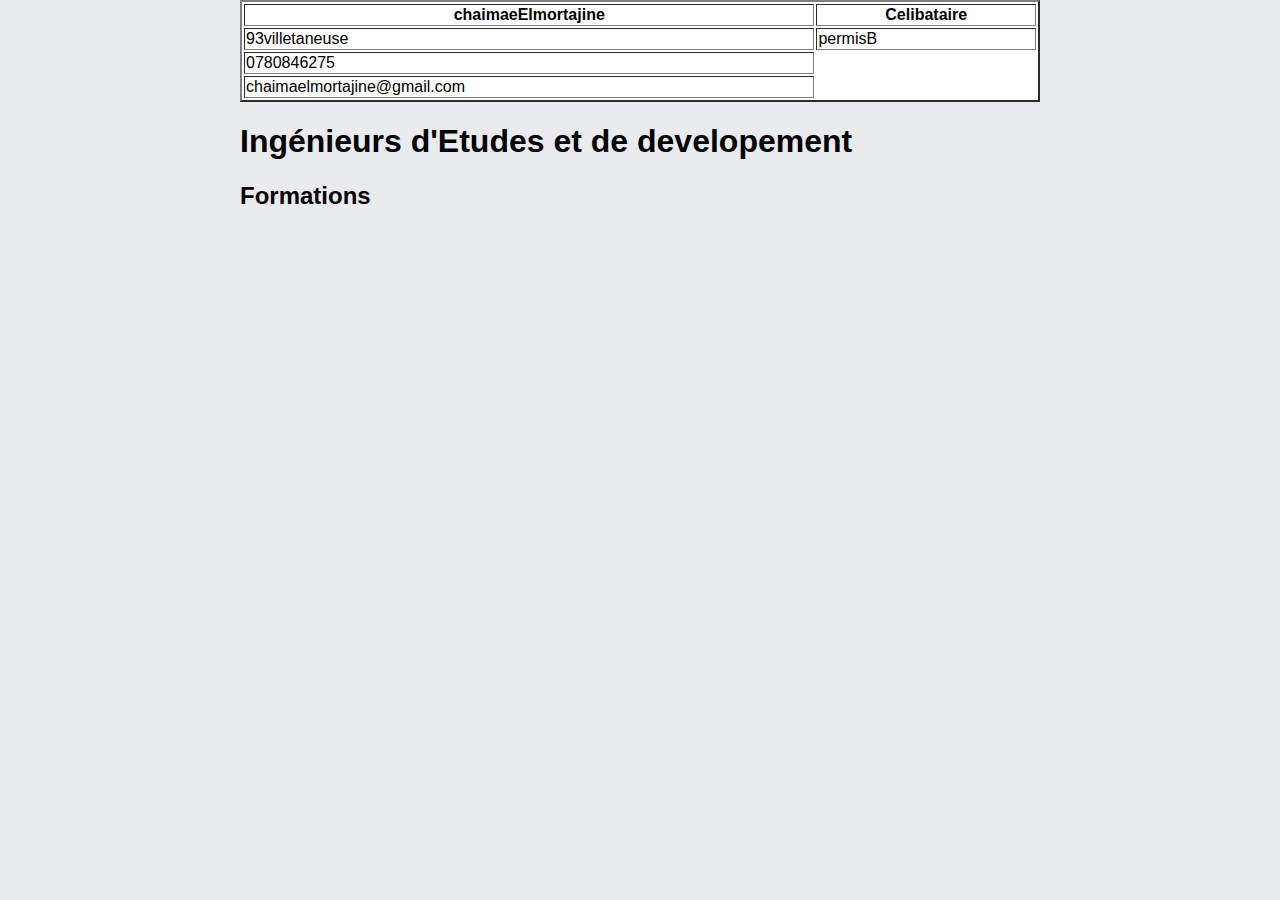
==== tp1/index.html @ b13fa49d "Update index.html" ====
<!doctype html>
<html>
    <head>
        <meta charset="utf-8">
        <meta http-equiv="x-ua-compatible" content="ie=edge">
        <title>TP1</title>
        <meta name="description" content="">
        <meta name="viewport" content="width=device-width, initial-scale=1">

        <link rel="apple-touch-icon" href="apple-touch-icon.png">
        <!-- Place favicon.ico in the root directory -->

        <style>
          body{
              background-color: #e9ebee;              
              font-family: system, -apple-system, ".SFNSText-Regular", "San Francisco", "Roboto", "Segoe UI", "Helvetica Neue", "Lucida Grande", sans-serif;
              font-size: 16px;
              margin: 0 auto;
              max-width: 800px;              
          }
        </style>
        
        <!-- Code à dé-commenter si besoin de fichier CSS ou JS -->
        <!--<link rel="stylesheet" href="style.css">-->
        <!--<script src="main.js"></script>-->
    </head>
    <body bgcolor="DCDCDC">
        <table style = "width:100%" border="2" bgcolor="FFFFFF">
        <tr>
        <th>chaimaeElmortajine</th>
        <th>Celibataire</th>
        </tr>
        <tr>
            <td>
                93villetaneuse
            </td>
            <td>
                permisB
            </td>
        </tr>
        <tr>
            <td>0780846275</td>
            
        </tr>
        <tr>
            <td>
                chaimaelmortajine@gmail.com
            </td>
        </tr>
        </table>
        <h1> <strong>Ingénieurs d'Etudes et de developement</strong> </h1>
        <h2><strong>Formations</strong></h2>
    </body>
</html>
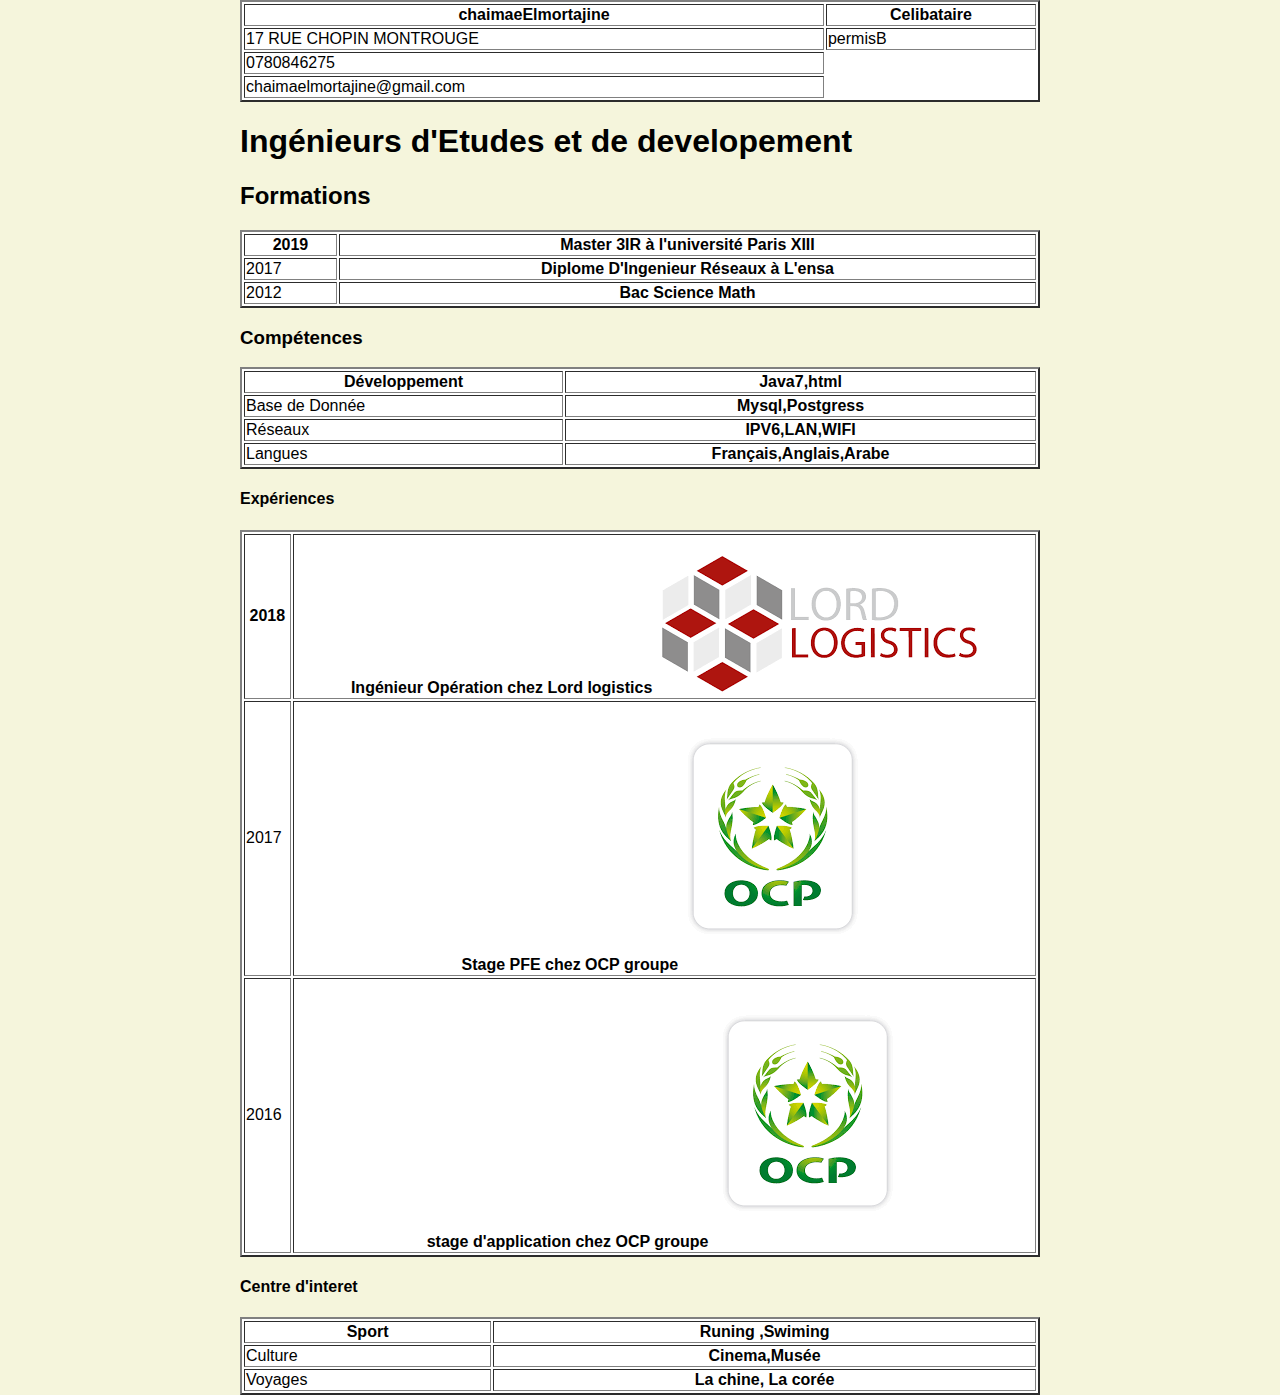
==== commit d80b76c2: "MODIF" ====
--- a/tp1/index.html
+++ b/tp1/index.html
@@ -24,7 +24,7 @@
         <!--<link rel="stylesheet" href="style.css">-->
         <!--<script src="main.js"></script>-->
     </head>
-    <body bgcolor="DCDCDC">
+    <body style="background-color: beige">
         <table style = "width:100%" border="2" bgcolor="FFFFFF">
         <tr>
         <th>chaimaeElmortajine</th>
@@ -32,7 +32,7 @@
         </tr>
         <tr>
             <td>
-                93villetaneuse
+                17 RUE CHOPIN MONTROUGE
             </td>
             <td>
                 permisB
@@ -50,5 +50,109 @@
         </table>
         <h1> <strong>Ingénieurs d'Etudes et de developement</strong> </h1>
         <h2><strong>Formations</strong></h2>
-    </body>
+    <table style = "width:100%" border="2" bgcolor="FFFFFF">
+        <tr>
+        <th>2019</th>
+        <th>Master 3IR à l'université Paris XIII</th>
+        </tr>
+        <tr>
+            <td>
+                2017
+            </td>
+            <th>
+                Diplome D'Ingenieur Réseaux à L'ensa
+            </th>
+        </tr>
+        <tr>
+            <td>2012</td>
+            
+        
+            <th>
+                Bac Science Math
+            </th>
+        </tr>
+        </table>
+        <h3><strong>Compétences</strong></h3>
+        <table style = "width:100%" border="2" bgcolor="FFFFFF">
+            <tr>
+            <th>Développement</th>
+            <th>Java7,html</th>
+            </tr>
+            <tr>
+                <td>
+                    Base de Donnée
+                </td>
+                <th>
+                    Mysql,Postgress
+                </th>
+            </tr>
+            <tr>
+                <td>Réseaux</td>
+                
+            
+                <th>
+                    IPV6,LAN,WIFI
+                </th>
+            </tr>
+            <tr>
+                <td>Langues</td>
+                
+            
+                <th>
+                    Français,Anglais,Arabe
+                </th>
+            </tr>
+
+            </table>
+            <h4><strong>Expériences</strong></h4>
+            <table style = "width:100%" border="2" bgcolor="FFFFFF">
+                <tr>
+                <th>2018</th>
+                <th>Ingénieur Opération chez Lord logistics <img src="logo1.png" alt=""></th>
+                </tr>
+                <tr>
+                    <td>
+                        2017
+                    </td>
+                    <th>
+                        Stage PFE chez OCP groupe<img src="logo2.png">
+                    </th>
+                </tr>
+                <tr>
+                    <td>2016</td>
+                    
+                
+                    <th>
+                        stage d'application chez OCP groupe <img src="logo2.png">
+                    </th>
+                </tr>
+                </table>
+                <h4><strong>Centre d'interet</strong></h4>
+                <table style = "width:100%" border="2" bgcolor="FFFFFF">
+                    <tr>
+                    <th>Sport</th>
+                    <th>Runing ,Swiming</th>
+                    </tr>
+                    <tr>
+                        <td>
+                            Culture
+                        </td>
+                        <th>
+                            Cinema,Musée
+                        </th>
+                    </tr>
+                    <tr>
+                        <td>Voyages</td>
+                        
+                    
+                        <th>
+                           La chine, La corée
+                        </th>
+                    </tr>
+                    
+        
+                    </table>
+
+
+
 </html>
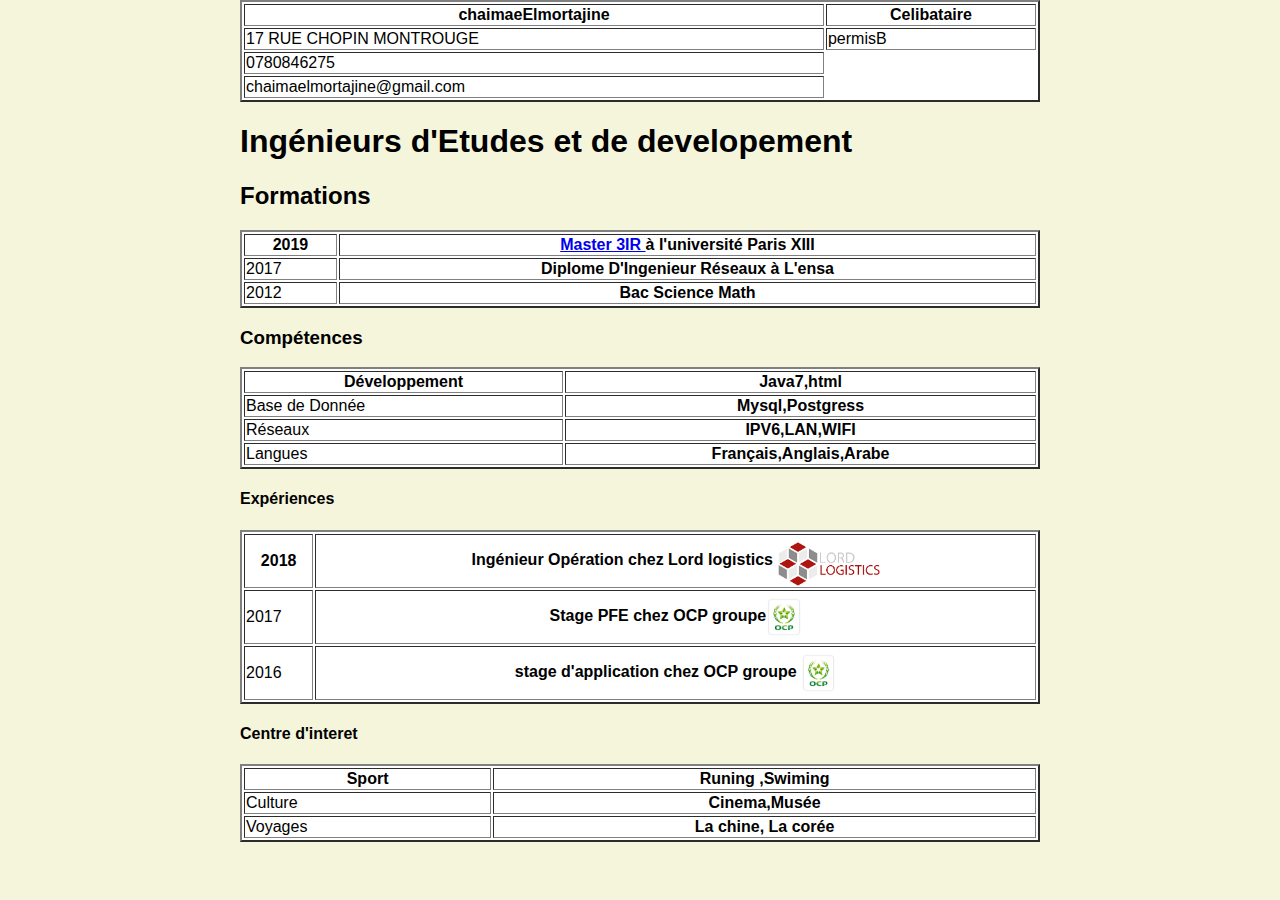
==== commit 438958c1: "modify" ====
--- a/tp1/index.html
+++ b/tp1/index.html
@@ -21,7 +21,7 @@
         </style>
         
         <!-- Code à dé-commenter si besoin de fichier CSS ou JS -->
-        <!--<link rel="stylesheet" href="style.css">-->
+        <link rel="stylesheet" href="cv.css">
         <!--<script src="main.js"></script>-->
     </head>
     <body style="background-color: beige">
@@ -53,7 +53,7 @@
     <table style = "width:100%" border="2" bgcolor="FFFFFF">
         <tr>
         <th>2019</th>
-        <th>Master 3IR à l'université Paris XIII</th>
+        <th> <a href="Formation.html"> Master 3IR </a> à l'université Paris XIII </th>
         </tr>
         <tr>
             <td>
--- a/tp1/cv.css
+++ b/tp1/cv.css
@@ -0,0 +1,10 @@
+img{
+    max-height: 50px;
+vertical-align: middle;
+transition: .3s;
+
+}
+
+img:hover{
+    transform: scale(2)
+}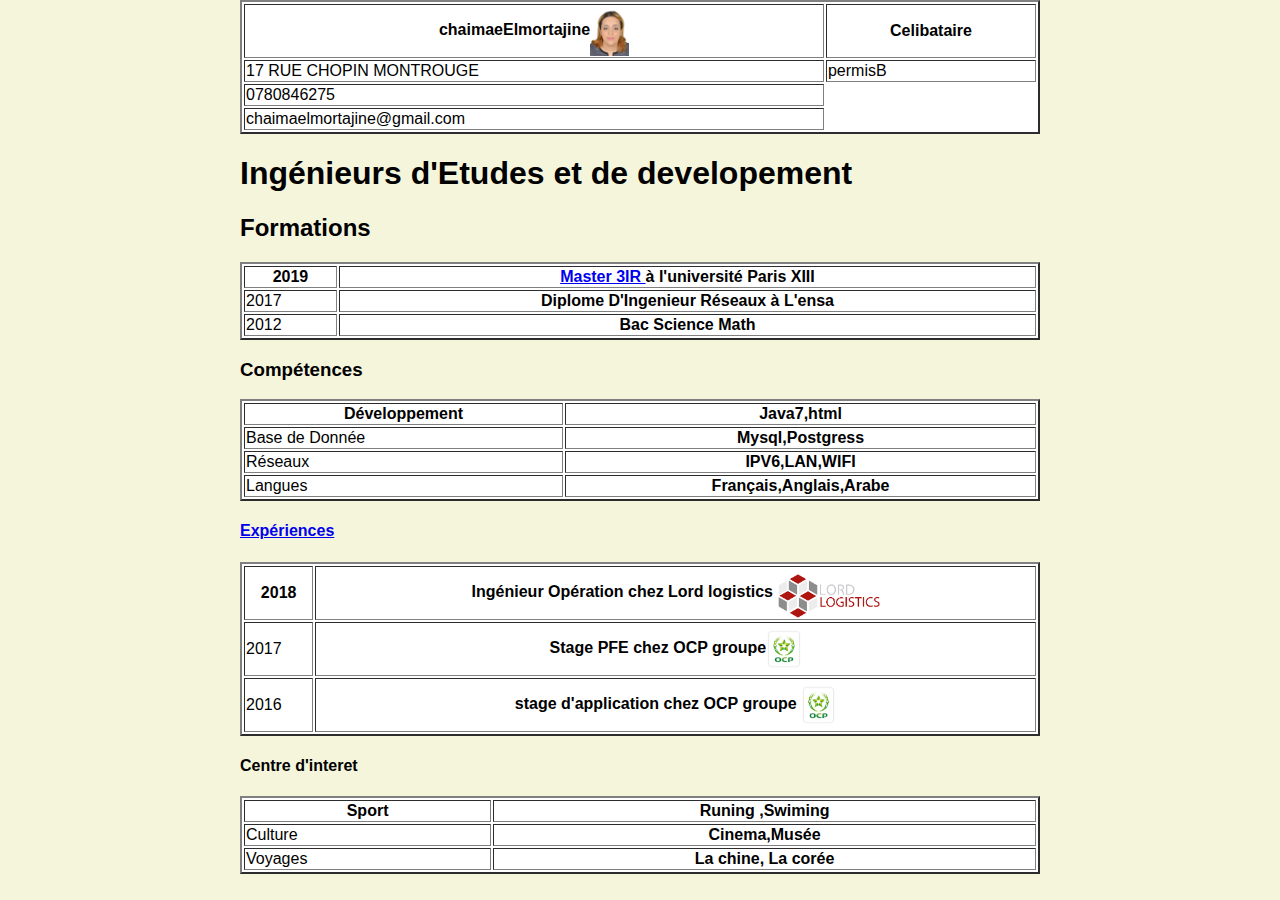
==== commit ff2dc382: "modify" ====
--- a/tp1/index.html
+++ b/tp1/index.html
@@ -27,7 +27,7 @@
     <body style="background-color: beige">
         <table style = "width:100%" border="2" bgcolor="FFFFFF">
         <tr>
-        <th>chaimaeElmortajine</th>
+        <th>chaimaeElmortajine<img src="1.jpg" alt="" > </th>
         <th>Celibataire</th>
         </tr>
         <tr>
@@ -104,7 +104,7 @@
             </tr>
 
             </table>
-            <h4><strong>Expériences</strong></h4>
+            <h4><strong><a href="experiences.html"> Expériences </a></strong></h4>
             <table style = "width:100%" border="2" bgcolor="FFFFFF">
                 <tr>
                 <th>2018</th>
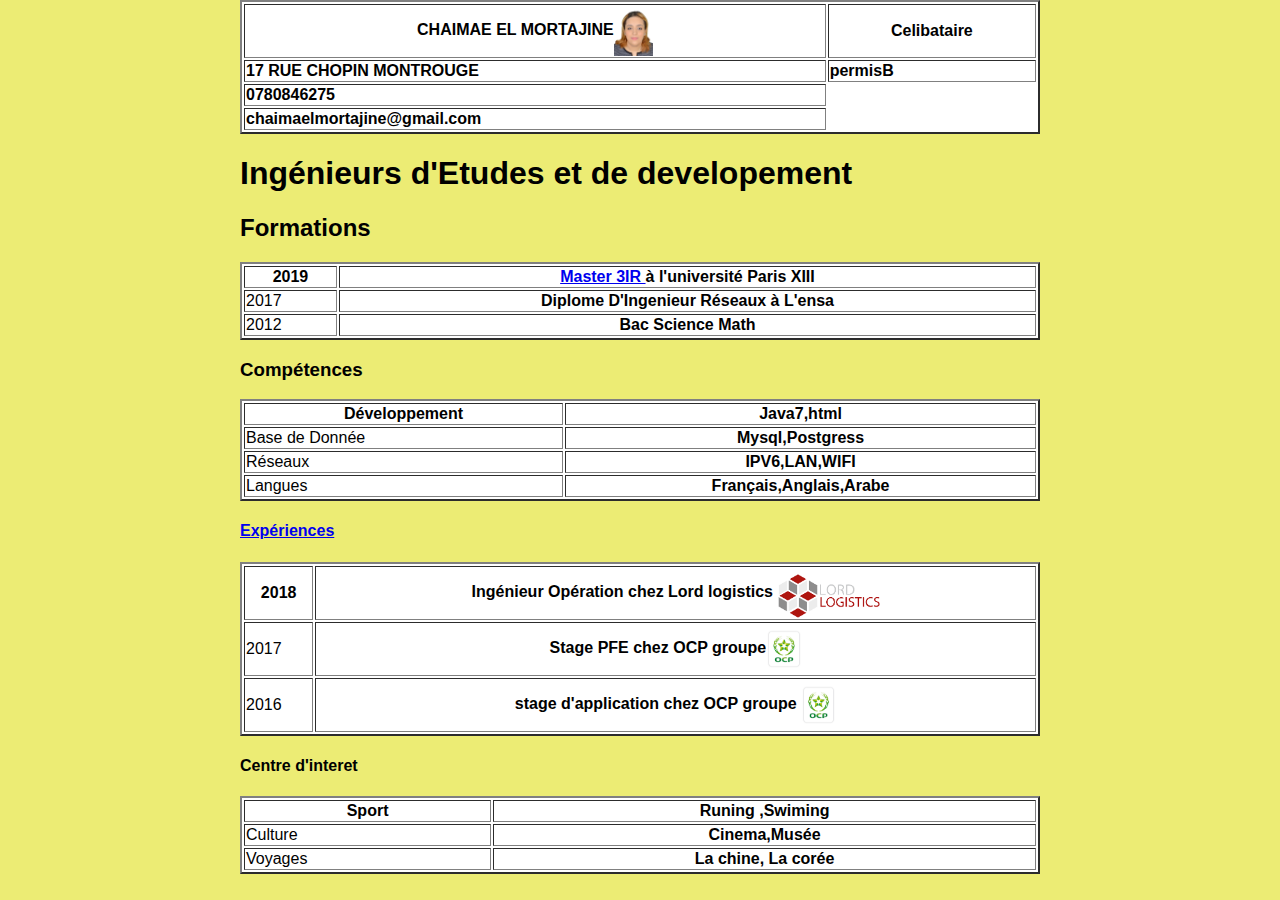
==== commit 423f5201: "modify" ====
--- a/tp1/index.html
+++ b/tp1/index.html
@@ -24,27 +24,27 @@
         <link rel="stylesheet" href="cv.css">
         <!--<script src="main.js"></script>-->
     </head>
-    <body style="background-color: beige">
+    <body style="background-color: rgb(236, 236, 116)">
         <table style = "width:100%" border="2" bgcolor="FFFFFF">
         <tr>
-        <th>chaimaeElmortajine<img src="1.jpg" alt="" > </th>
-        <th>Celibataire</th>
+        <th><strong>CHAIMAE EL MORTAJINE</strong><img src="1.jpg" alt="" > </th>
+        <th><strong>Celibataire</strong></th>
         </tr>
         <tr>
             <td>
-                17 RUE CHOPIN MONTROUGE
+               <strong>17 RUE CHOPIN MONTROUGE</strong> 
             </td>
             <td>
-                permisB
+                <Strong>permisB</Strong>
             </td>
         </tr>
         <tr>
-            <td>0780846275</td>
+            <td><strong>0780846275</strong></td>
             
         </tr>
         <tr>
             <td>
-                chaimaelmortajine@gmail.com
+                <strong>chaimaelmortajine@gmail.com</strong>
             </td>
         </tr>
         </table>
@@ -52,7 +52,9 @@
         <h2><strong>Formations</strong></h2>
     <table style = "width:100%" border="2" bgcolor="FFFFFF">
         <tr>
-        <th>2019</th>
+        <th>
+            2019
+        </th>
         <th> <a href="Formation.html"> Master 3IR </a> à l'université Paris XIII </th>
         </tr>
         <tr>
@@ -64,7 +66,9 @@
             </th>
         </tr>
         <tr>
-            <td>2012</td>
+            <td>
+                2012
+            </td>
             
         
             <th>
@@ -107,7 +111,9 @@
             <h4><strong><a href="experiences.html"> Expériences </a></strong></h4>
             <table style = "width:100%" border="2" bgcolor="FFFFFF">
                 <tr>
-                <th>2018</th>
+                <th>
+                    2018
+                </th>
                 <th>Ingénieur Opération chez Lord logistics <img src="logo1.png" alt=""></th>
                 </tr>
                 <tr>
@@ -119,7 +125,9 @@
                     </th>
                 </tr>
                 <tr>
-                    <td>2016</td>
+                    <td>
+                        2016
+                    </td>
                     
                 
                     <th>
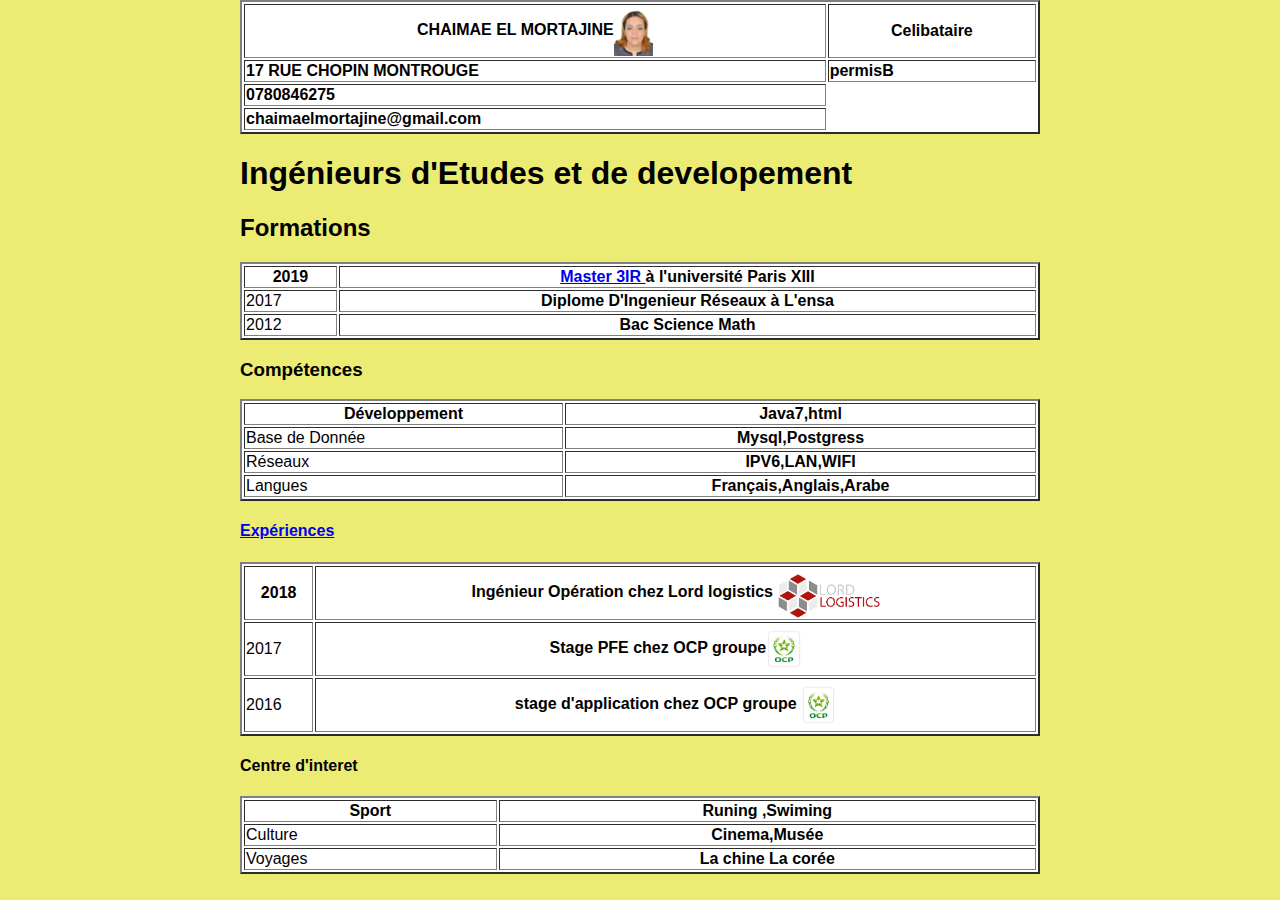
==== commit f8929551: "modify" ====
--- a/tp1/index.html
+++ b/tp1/index.html
@@ -154,7 +154,8 @@
                         
                     
                         <th>
-                           La chine, La corée
+                           La chine
+                            La corée
                         </th>
                     </tr>
                     
